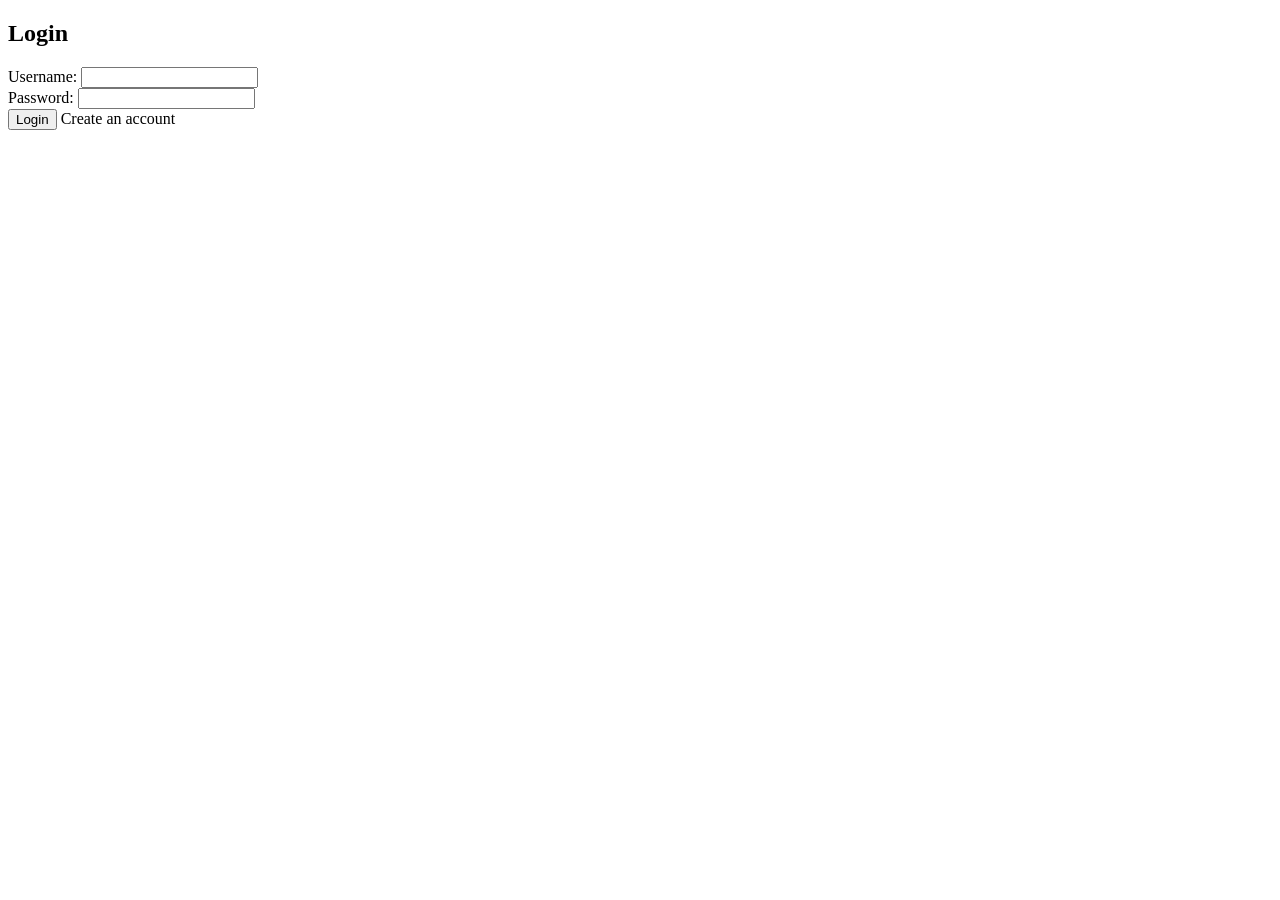
==== src/main/resources/templates/login.html @ e8799f24 "business logic push with security" ====
<!DOCTYPE html>
<html xmlns:th="http://www.thymeleaf.org">
<head>
  <title>Login</title>
</head>
<body>
<h2>Login</h2>
<form th:action="@{/login}" method="post">
  <div>
    <label>Username:</label>
    <input type="text" name="username"/>
  </div>
  <div>
    <label>Password:</label>
    <input type="password" name="password"/>
  </div>
  <button type="submit">Login</button>
  <a th:href="@{/register}">Create an account</a>
</form>
</body>
</html>
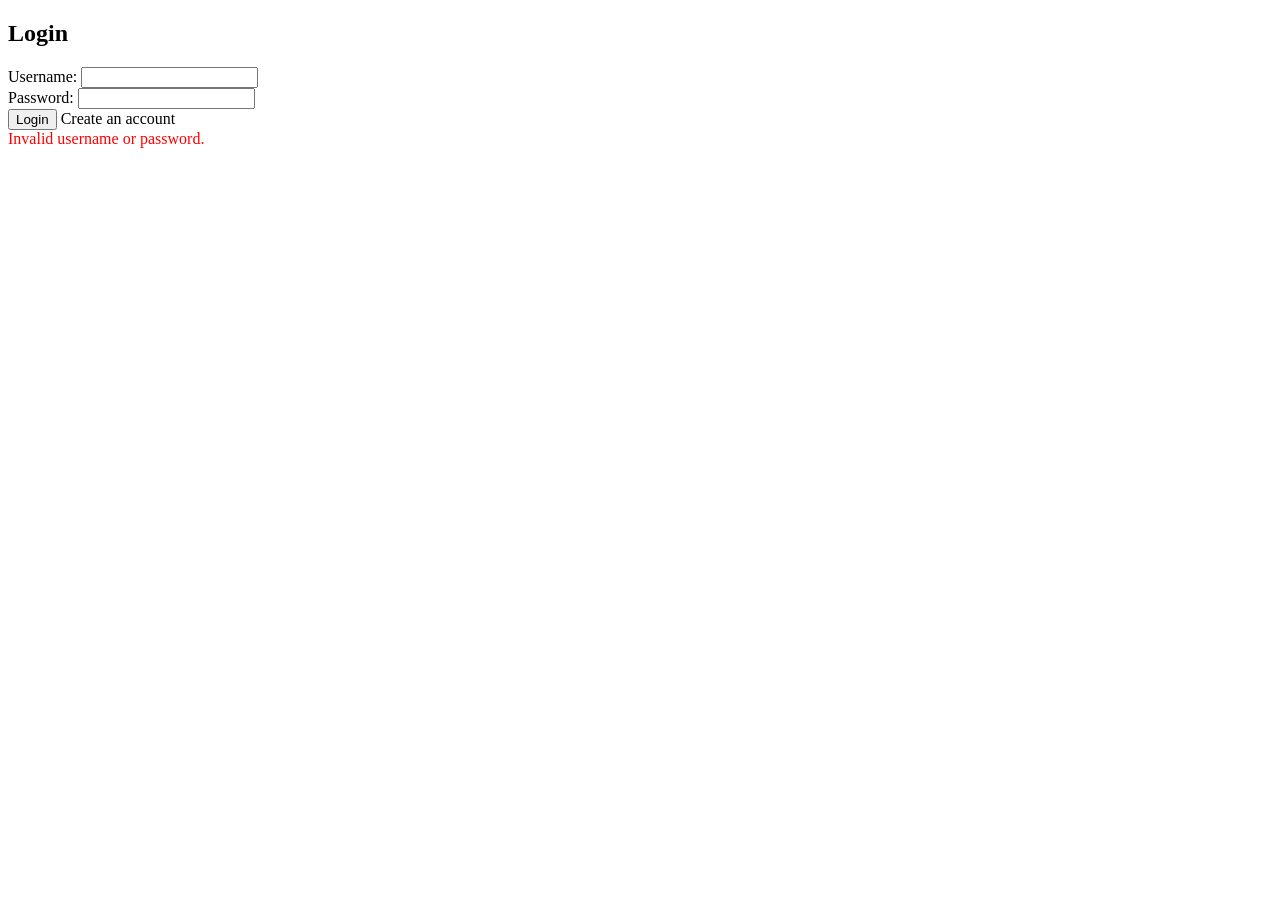
==== commit 9d77d1df: "add tests and fix validations" ====
--- a/src/main/resources/templates/login.html
+++ b/src/main/resources/templates/login.html
@@ -16,6 +16,9 @@
   </div>
   <button type="submit">Login</button>
   <a th:href="@{/register}">Create an account</a>
+  <div th:if="${param.error}" style="color: red" class="alert alert-danger">
+    Invalid username or password.
+  </div>
 </form>
 </body>
 </html>
